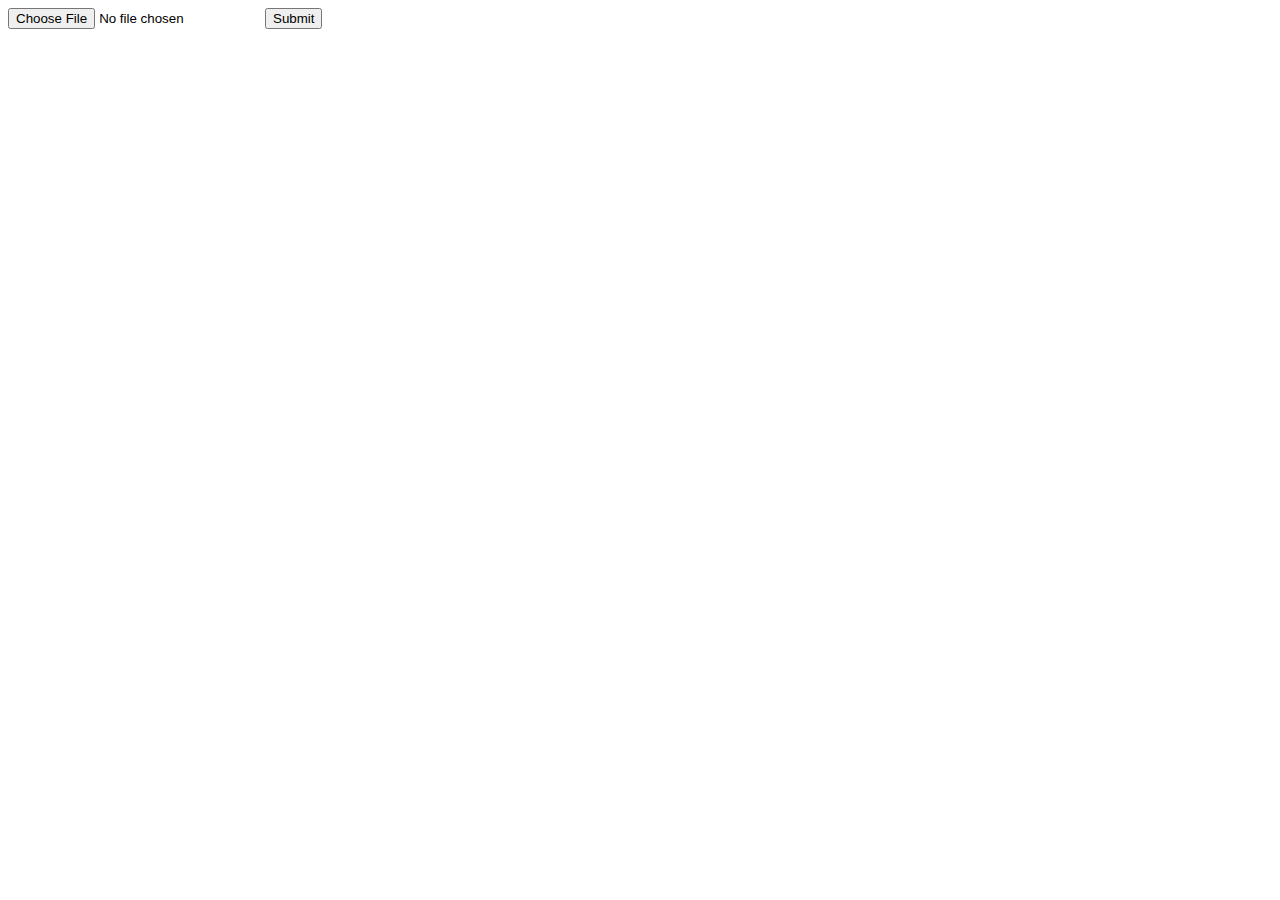
==== src/main/webapp/imageup.html @ 9cca92b9 "Biometric End to end testing" ====
<!DOCTYPE html>
<html lang="en">
<head>
    <meta charset="UTF-8">
    <title>Title</title>
</head>
<body>
<form action="/rest/person/persist" method="post" enctype="multipart/form-data">
    <input type="file" name="file">
    <input type="submit">
</form>
</body>
</html>
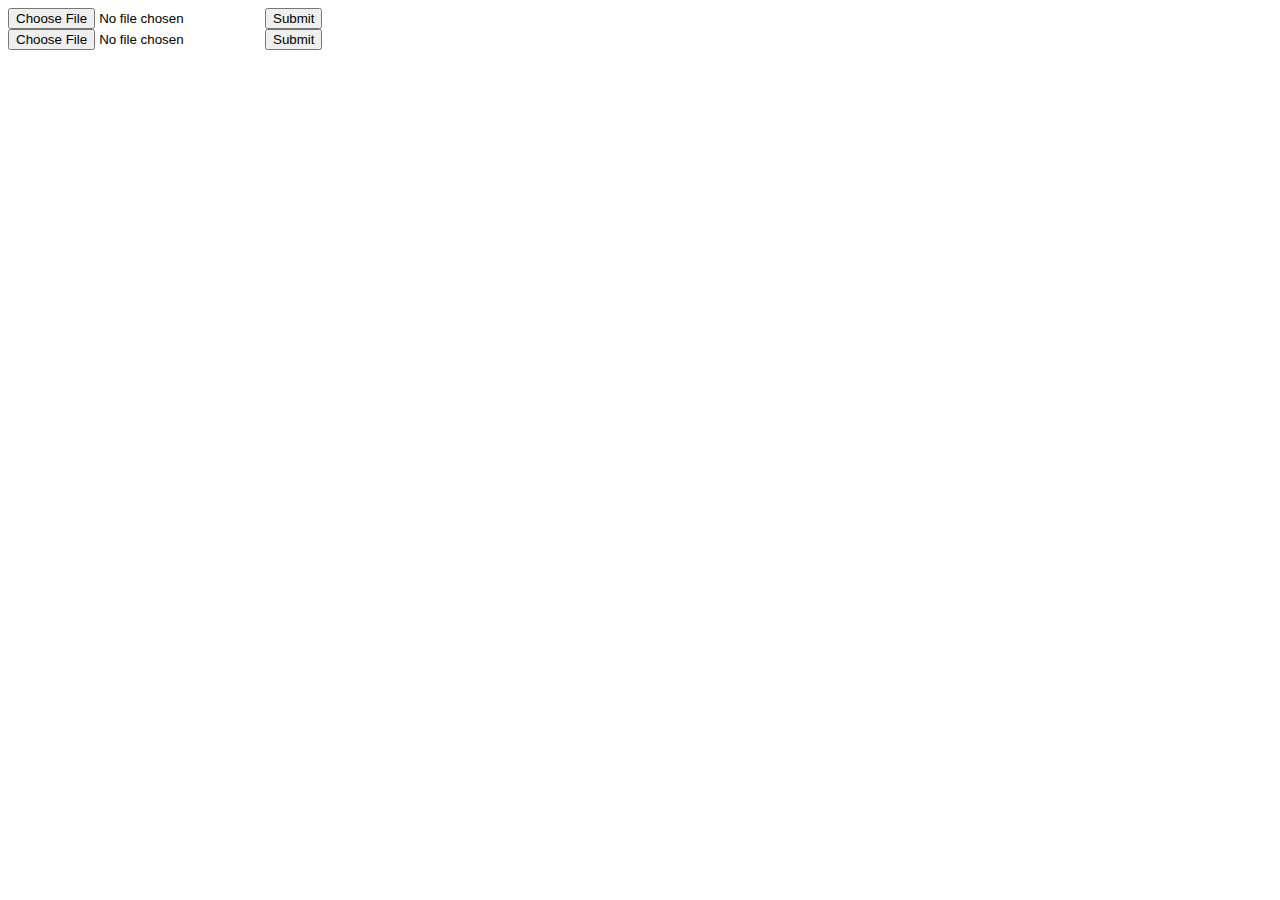
==== commit fa8ce805: "AppConst updated" ====
--- a/src/main/webapp/imageup.html
+++ b/src/main/webapp/imageup.html
@@ -5,6 +5,10 @@
     <title>Title</title>
 </head>
 <body>
+<form action="/rest/person/match" method="post" enctype="multipart/form-data">
+    <input type="file" name="file">
+    <input type="submit">
+</form>
 <form action="/rest/person/persist" method="post" enctype="multipart/form-data">
     <input type="file" name="file">
     <input type="submit">
